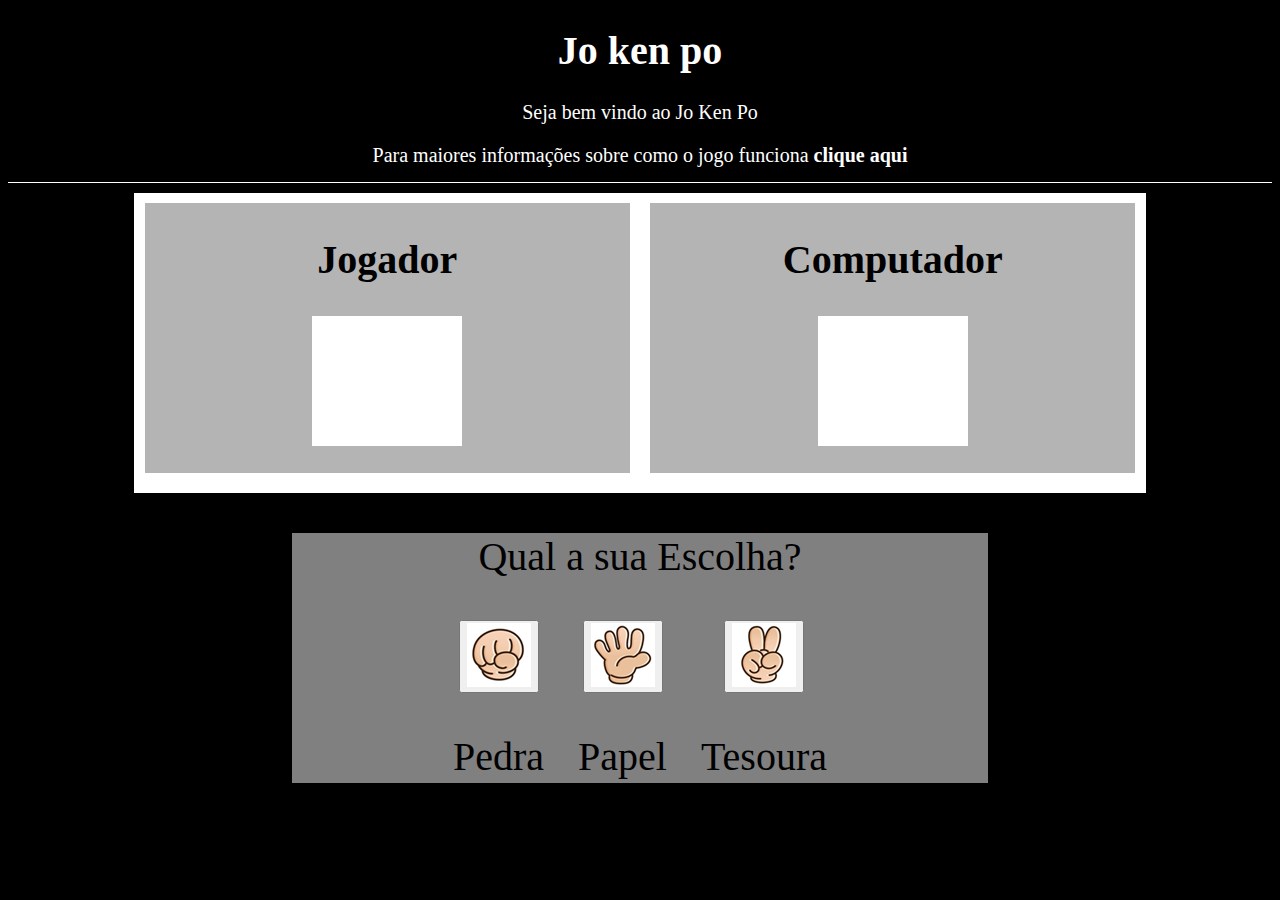
==== index.html @ 8778bcff "Add files via upload" ====
<!DOCTYPE html>
<html lang="pt-br">
<head>
    <meta charset="UTF-8">
    <meta http-equiv="X-UA-Compatible" content="IE=edge">
    <meta name="viewport" content="width=device-width, initial-scale=1.0">
    <link rel="stylesheet" href="css/style.css">
    <title>JokenPooooo</title>
</head>
<body>
    <header class="cabecalho container__cabecalho">
        <h1 class="cabecalho--titulo">Jo ken po</h1>
        <p class="cabecalho--informacao">Seja bem vindo ao Jo Ken Po</p>
        <p class="cabecalho--informacao">Para maiores informações sobre como o jogo funciona <a href="regras.html" class="cabecalho--link">clique aqui</a></p>
    </header>
    <main class="container__geral container--geral">
        <div class="principal">
            <div class="painel--usuario">
                <h2 class="escolha">Jogador</h2>
                <div class="desenhos">
                    <p id="desenho--jogador"></p>
                </div>
            </div>
            <div class="painel--computador">
                <h2 class="escolha">Computador</h2>
                <div class="desenhos">
                    <p id="desenho--computador"></p>
                </div>
            </div>
        </div>

        <section class="escolha--usuario">
            <p class="escolha--mensagem">Qual a sua Escolha?</p>

            <div class="container--escolha">
                <div class="escolha--principal pedra">
                    <button id="pedra" aria-label="Pedra"><img src="imagens/pedra.png" alt="pedra"></button>
                    <p class="escolha escolhas1">Pedra</p>
                </div>
                <div class="escolha--principal papel">
                    <button id="papel" aria-label="Papel"><img src="imagens/papel.png" alt="papel"></button>
                    <p class="escolha escolhas1">Papel</p>
                </div>
                <div class="escolha--principal tesoura">
                    <button id="tesoura" aria-label="Tesoura"><img src="imagens/tesoura.png" alt="tesoura"></button>
                    <p class="escolha escolha1">Tesoura</p>
                </div>
            </div>
        </section>
        
    </main>
    <script src="js/jokenpo.js"></script>
</body>
</html>
---- css/style.css ----
body {
    background-color: black;
    color: #FFFFFF;
}
/*Cabeçalho*/
header {
    text-align: center;
    border-bottom: 1px solid #FFFFFF;
    height: 155px;
    width: 100%;
}
.cabecalho--titulo {
    font-size: 40px;
}
.cabecalho--link {
    text-decoration: none;
    color: #FFFFFF;
    cursor: pointer;
    font-weight: 700;
}
.cabecalho--informacao {
    font-size: 20px;
}

/*Visual Painel Exibição*/
.principal {
    margin-top: 10px;
    width: 80%;
    background-color: #FFFFFF;
    height: 300px;
    margin-left: auto;
    margin-right: auto;
    display: flex;
    margin-bottom: 35px;
}
.painel--usuario {
    width: 48%;
    height: 90%;
    display: inline-block;
    margin: 1%;
    background-color: rgb(180, 180, 180);
}
.painel--computador {
    width: 48%;
    height: 90%;
    display: inline-block;
    margin: 1% 1% 1% 1%;
    background-color: rgb(180, 180, 180);
}
.escolha{
    text-align: center;
    color: black;
    font-size: 40px;
}
.desenhos {
    width: 150px;
    height: 130px;
    background-color: #FFFFFF;
    margin-left: 50%;
    transform: translate(-50%);
    text-align: center;
}

.escolha--usuario {
    text-align: center;
}
.escolha--mensagem {
    text-align: center;
    color: black;
    font-size: 40px;
}
.container--escolha {
    text-align: center;
}
.escolha--usuario {
    width: 55%;
    height: 250px;
    background-color: gray;
    margin: auto;
}
.escolha--principal {
    display: inline-block;
    padding-left: 30px;
    text-align: center;
    margin-left: auto;
}
.pedra {
    padding-left: 0;
}
button {
    cursor: pointer;
}


/*
.escolhas1 {
    padding-left: 40px;
    font-weight: 600;
}
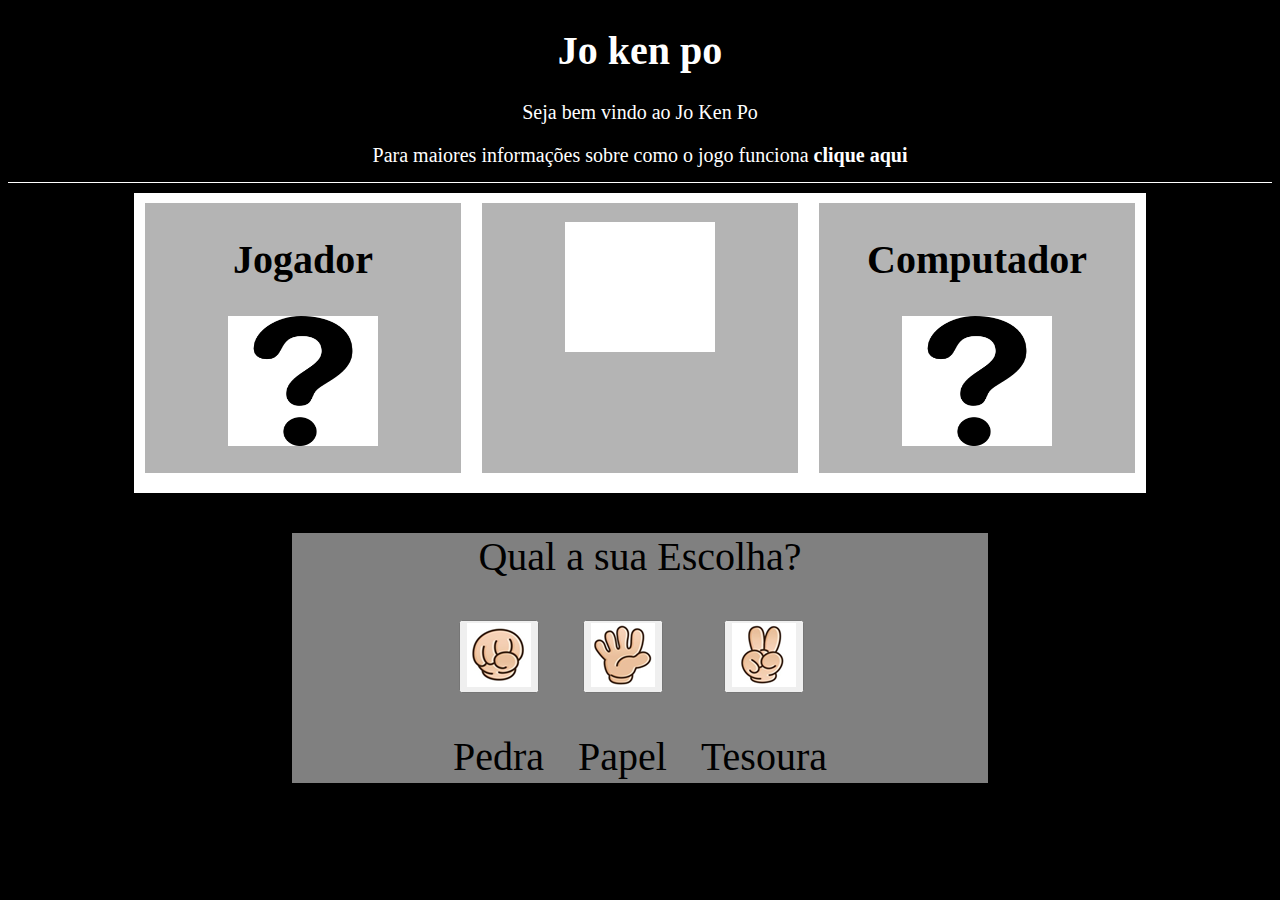
==== commit b577faf3: "Concluindo o Jogo Jokenpo" ====
--- a/index.html
+++ b/index.html
@@ -18,13 +18,19 @@
             <div class="painel--usuario">
                 <h2 class="escolha">Jogador</h2>
                 <div class="desenhos">
-                    <p id="desenho--jogador"></p>
+                    <img id="desenho--jogador" src="imagens/interrogacao.png" alt="Imagem Selecionada">
                 </div>
+            </div>
+            <div class="painel--resultado">
+                <div class="desenhos">
+                    <h3 id="resultado"></h3>
+                </div>
+                <h2 id="ganhou"></h2>
             </div>
             <div class="painel--computador">
                 <h2 class="escolha">Computador</h2>
                 <div class="desenhos">
-                    <p id="desenho--computador"></p>
+                    <img id="desenho--computador" src="imagens/interrogacao.png" alt="Imagem Selecionada">
                 </div>
             </div>
         </div>
--- a/css/style.css
+++ b/css/style.css
@@ -34,20 +34,33 @@
     margin-bottom: 35px;
 }
 .painel--usuario {
-    width: 48%;
+    width: 33%;
     height: 90%;
     display: inline-block;
     margin: 1%;
     background-color: rgb(180, 180, 180);
 }
+.painel--resultado {
+    width: 33%;
+    height: 90%;
+    display: inline-block;
+    margin: 1% 1% 1% 1%;
+    background-color: rgb(180, 180, 180);
+
+}
 .painel--computador {
-    width: 48%;
+    width: 33%;
     height: 90%;
     display: inline-block;
     margin: 1% 1% 1% 1%;
     background-color: rgb(180, 180, 180);
 }
 .escolha{
+    text-align: center;
+    color: black;
+    font-size: 40px;
+}
+#ganhou {
     text-align: center;
     color: black;
     font-size: 40px;
@@ -90,7 +103,18 @@
 button {
     cursor: pointer;
 }
-
+#desenho--computador {
+    width: 100%;
+    height: 100%;
+}
+#desenho--jogador {
+    width: 100%;
+    height: 100%;
+}
+#resultado {
+    color: black;
+    font-weight: 700;
+}
 
 /*
 .escolhas1 {
